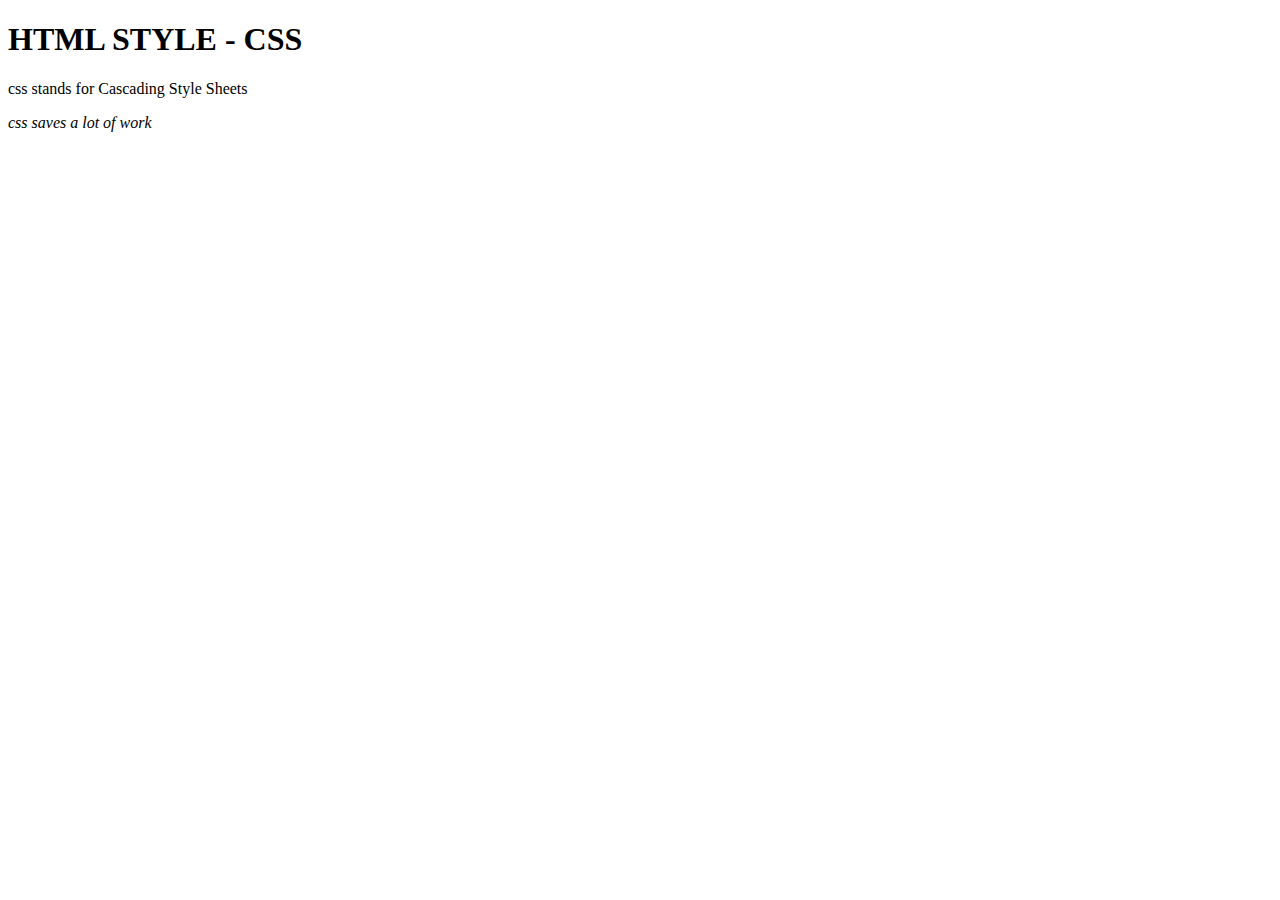
==== Exercise.html @ 4ebaf006 "12/04 update" ====
<!DOCTYPE html>
<html>
<head>
	<style type="text/css">
		<h1>{
			font-weight: bold;
		}
		<p>{
			font-family:"Times New Roman",Times;
			font-size: large;
			color: black;
		}
		<em>{
			font-size: 150%
			font-weight: bold;
		}
	</style>
	<title></title>
</head>
<body>
	<h1>HTML STYLE - CSS</h1>
	<p>css stands for Cascading Style Sheets</p>
	<em>css saves a lot of work</em>
</body>
</html>
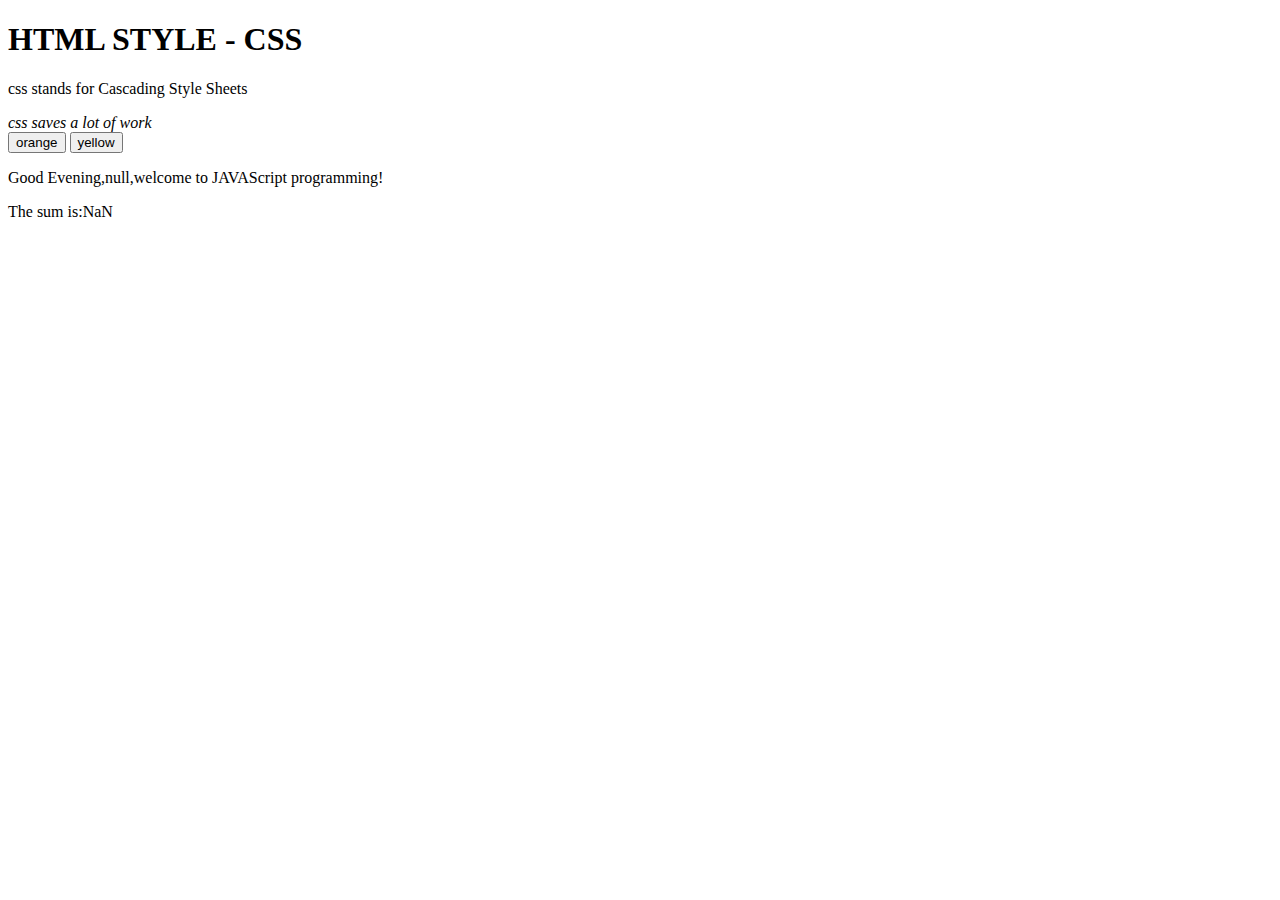
==== commit 5d7952fa: "12/11 HW3" ====
--- a/Exercise.html
+++ b/Exercise.html
@@ -9,6 +9,7 @@
 			font-family:"Times New Roman",Times;
 			font-size: large;
 			color: black;
+			margin: 40px 40px 40px 80px;
 		}
 		<em>{
 			font-size: 150%
@@ -21,5 +22,19 @@
 	<h1>HTML STYLE - CSS</h1>
 	<p>css stands for Cascading Style Sheets</p>
 	<em>css saves a lot of work</em>
+	<div><input type="button" value="orange" onclick="document.body.style.backgroundColor = 'orange'">
+		<input type="button" value="yellow" onclick="document.body.style.backgroundColor = 'yellow'">
+	<script>
+		var name;
+		name = window.prompt("please enter your name:")
+		document.writeln("<p>Good Evening," + name + ",welcome to JAVAScript programming! </p>")
+		var firstNumber,secondNumber,num1,num2,sum;
+		firstNumber = window.prompt("please enter first num:");
+		secondNumber = window.prompt("please enter second num:");
+		num1 = parseInt(firstNumber);
+		num2 = parseInt(secondNumber);
+		sum = num1 + num2;
+		document.writeln("<p> The sum is:" + sum + "</p>");
+	</script>
 </body>
 </html>